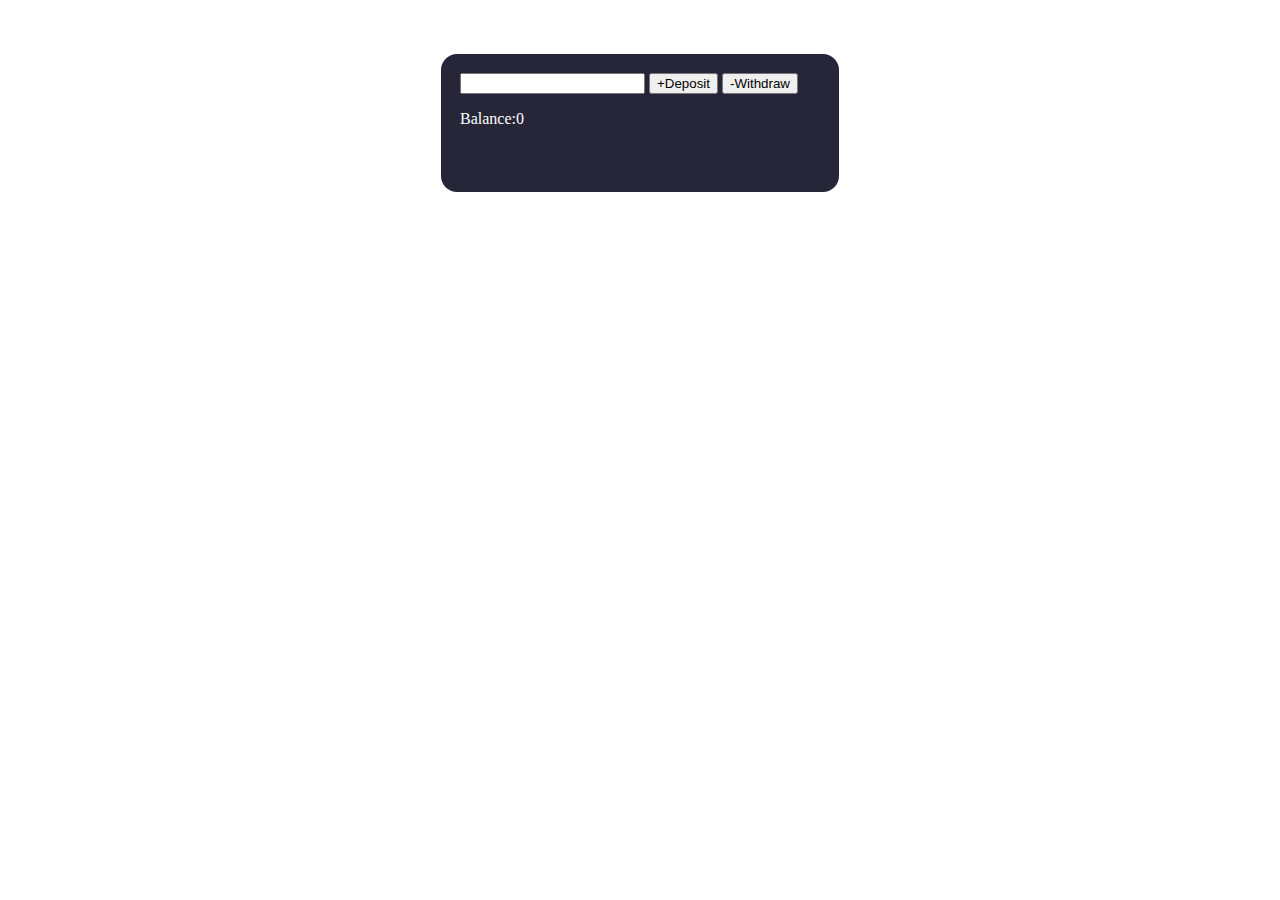
==== BankAccount/BankAc.html @ c98bd9d5 "Javascript files" ====
<!DOCTYPE html>
<html lang="en">

<head>
  <meta charset="UTF-8">
  <meta http-equiv="X-UA-Compatible" content="IE=edge">
  <meta name="viewport" content="width=device-width, initial-scale=1.0">
  <link rel="stylesheet" href="/BankAccount/BankAc.css" type="text/css" />
  
  <title>BankAccount</title>
</head>

<body>
  <div class="wrapper">
      <input type="text" name="" id="amount">
      <button class='swamy' type='button' id="deposit">+Deposit</button>
      <button class="btn btn-danger" type="button" id="withdraw">-Withdraw</button>
      <div id="balance">
        <p>Balance:0</p>
      </div>
      <script src="/BankAccount/BankAc.js"></script>
    </div>
  </div>
</body>

</html>
---- BankAccount/BankAc.css ----
.wrapper {
    height: 100px;
    width: 360px;
    color: white;
    background: #272639;
    border-radius: 1rem;
    padding: 1.2rem;
    margin: 54px auto;
  }
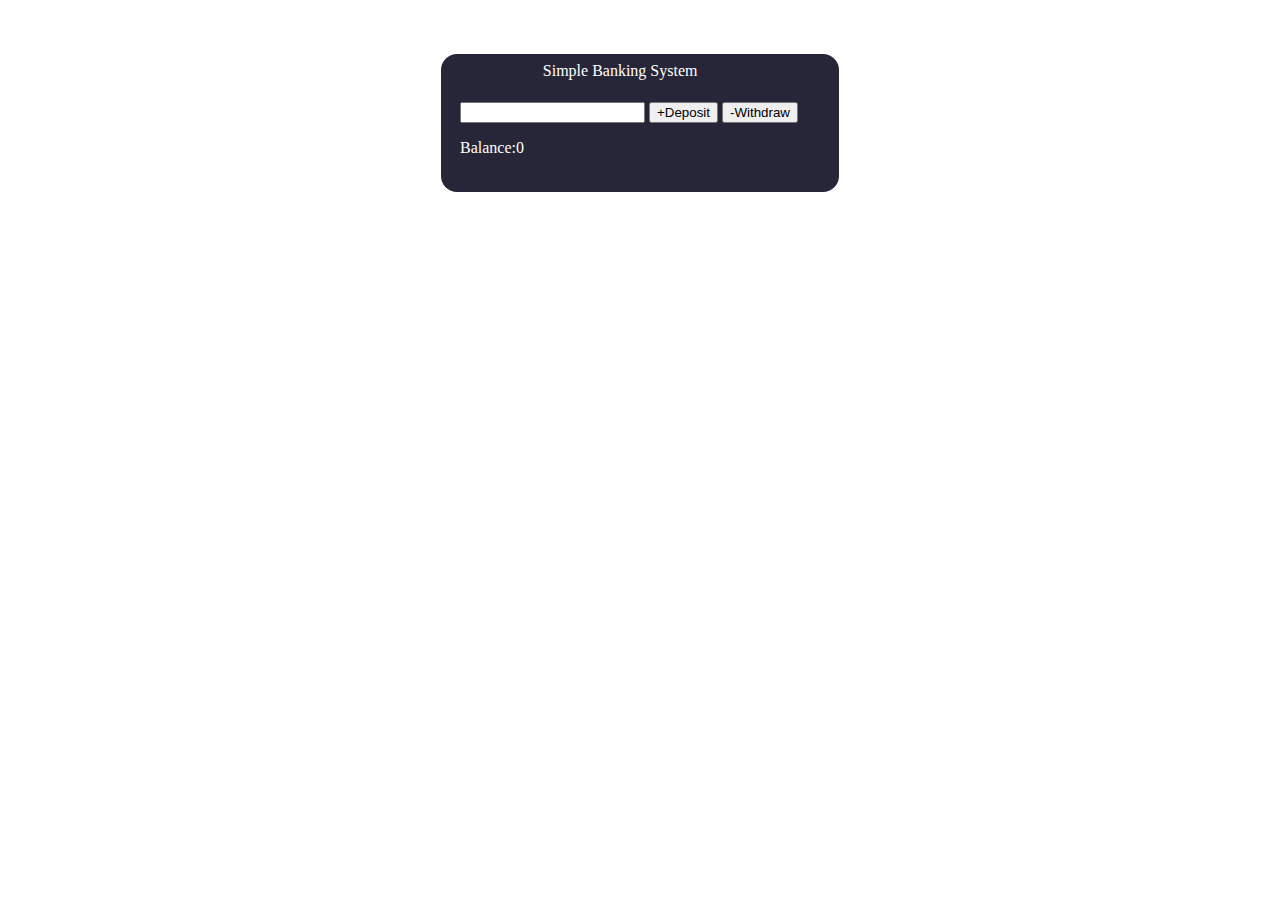
==== commit 0c5e6cbe: "simple banking system is added" ====
--- a/BankAccount/BankAc.html
+++ b/BankAccount/BankAc.html
@@ -12,6 +12,7 @@
 
 <body>
   <div class="wrapper">
+    <div class="bnk"> Simple Banking System </div> </br>
       <input type="text" name="" id="amount">
       <button class='swamy' type='button' id="deposit">+Deposit</button>
       <button class="btn btn-danger" type="button" id="withdraw">-Withdraw</button>
--- a/BankAccount/BankAc.css
+++ b/BankAccount/BankAc.css
@@ -6,4 +6,9 @@
     border-radius: 1rem;
     padding: 1.2rem;
     margin: 54px auto;
-  }+    
+  }
+    .bnk{
+      margin: -3% 2% 1% 23%;
+    }
+  